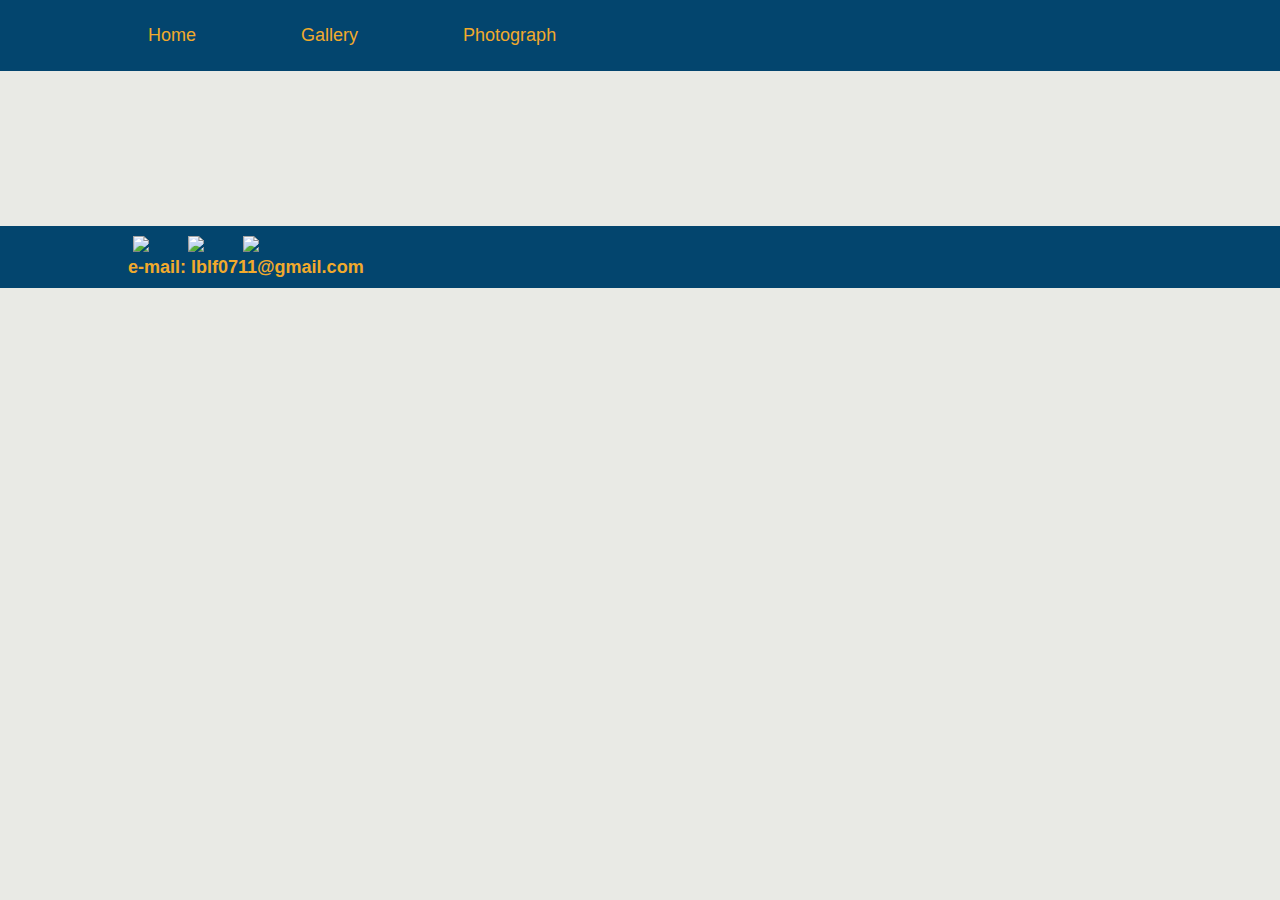
==== index.html @ 5a69929b "Add files via upload" ====
<!DOCTYPE html>
<html lang="en">

<head>
    <meta charset="UTF-8">
    <meta name="viewport" content="width=device-width, initial-scale=1.0">
    <title>Whity</title>
    <link rel="icon" href="..\Pic\小白.png" type="image/x-icon" />
    <link rel="stylesheet" href="Css/home.css">
</head>

<body>
    <nav id="main_menu">
        <ul class="level_1">
            <li><a href="home.html">Home</a>
            </li>
            <li>
                <a href="#">Gallery</a>
                <ul class="level_2">
                    <li><a href="illustration.html">Illustration</a></li>
                    <li><a href="trpg_1.html">Trpg</a></li>
                    <li><a href="animation.html">Animation</a></li>
                </ul>
            </li>
            <li><a href="photograph.html">Photograph</a></li>
        </ul>
    </nav>
    <video src="" autoplay loop muted ></video>
    <nav>
        <a href="https://www.facebook.com/profile.php?id=100027835171336"><img src="..\endterm_assignment\Pic\sns\facebook.png" width="40"></a>
        <a href="https://twitter.com/5hite_"><img src="..\endterm_assignment\Pic\sns\124021.png" width="40"></a>
        <a href="https://www.instagram.com/bisheng_bai/"><img src="..\endterm_assignment\Pic\sns\instagram.png" width="40"></a>
        <h4>e-mail: lblf0711@gmail.com</h4>
    </nav>
</body>
</html>
---- Css/home.css ----
body{
    font-family:arial black , Helvetica, sans-serif;
    font-size: large;
    margin: 0;
    background-color: rgb(233, 234, 229);
}

a{
    text-decoration: none;
}

ul {
    margin: 0;
    list-style: none;
}

#main_menu ul {
    list-style: none;
    padding-left: 0;
    background-color: rgb(3, 69, 110);
}

#main_menu ul li a {
    padding: 25px 80px 25px 20px;
    color: rgb(241, 170, 44);
    display: block;
}

#main_menu ul.level_1 > li {
    display: inline-block;
}
  
#main_menu ul.level_1 > li > a:hover {
    color: #000000;
    background-color: rgb(241, 170, 44);
}
  
#main_menu ul.level_2 {
    display: none;
    position: absolute;
}
  
#main_menu ul.level_2 li a:hover {
    color: #000000;
    background-color: rgb(241, 170, 44);
}
  
#main_menu ul.level_1 > li:hover  ul.level_2 {
    display: block;
}

nav{
    padding:0 10%;
    background-color: rgb(3, 69, 110);
}

div{
    padding:0 10%;
}

img{
    padding: 10px 5px 0;
    display: inline-block;
}

h4{
    color: rgb(241, 170, 44);
    margin: 0;
    padding: 0 0 10px;
}
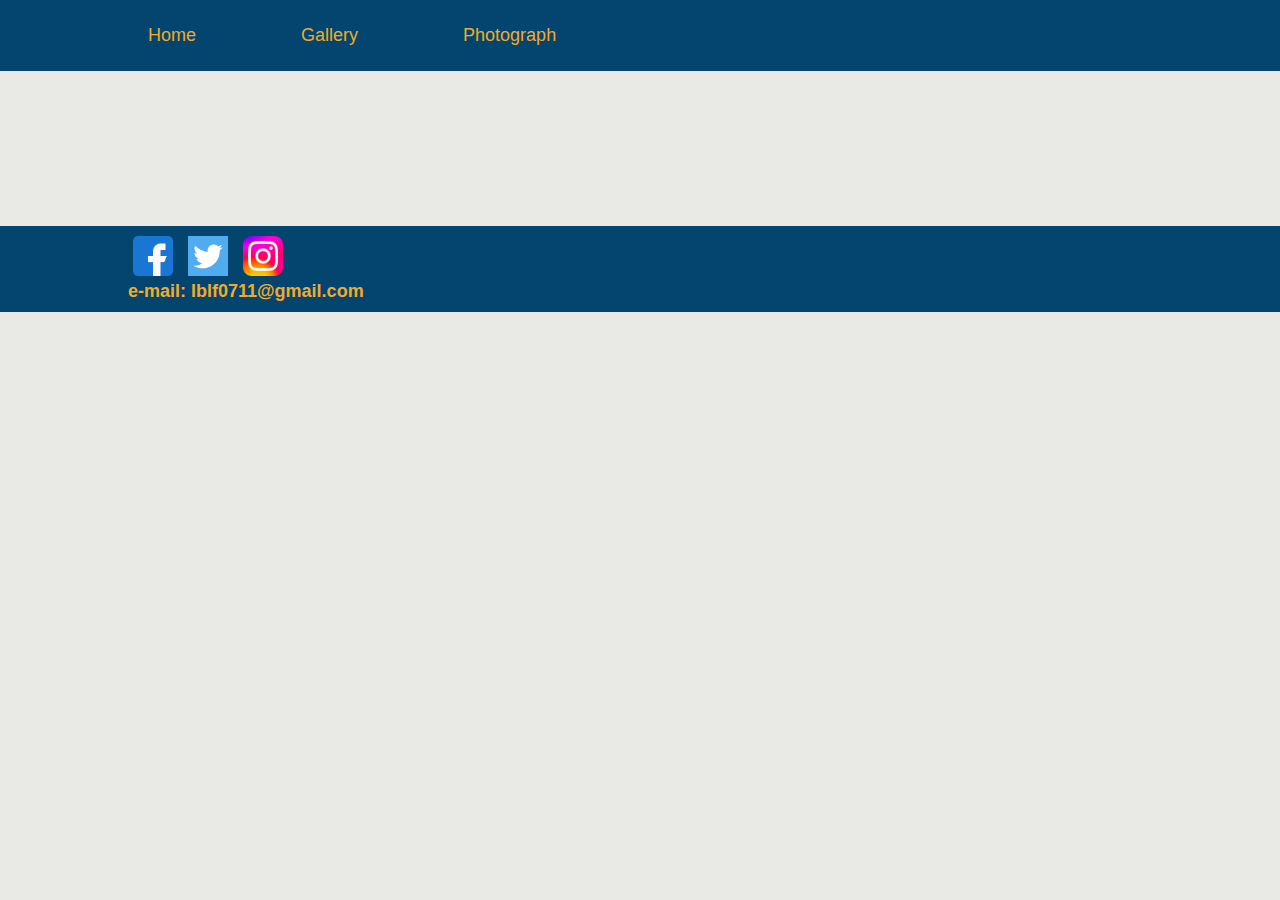
==== commit 87ccda18: "Update index.html" ====
--- a/index.html
+++ b/index.html
@@ -27,10 +27,10 @@
     </nav>
     <video src="" autoplay loop muted ></video>
     <nav>
-        <a href="https://www.facebook.com/profile.php?id=100027835171336"><img src="..\endterm_assignment\Pic\sns\facebook.png" width="40"></a>
-        <a href="https://twitter.com/5hite_"><img src="..\endterm_assignment\Pic\sns\124021.png" width="40"></a>
-        <a href="https://www.instagram.com/bisheng_bai/"><img src="..\endterm_assignment\Pic\sns\instagram.png" width="40"></a>
+        <a href="https://www.facebook.com/profile.php?id=100027835171336"><img src="..\Pic\sns\facebook.png" width="40"></a>
+        <a href="https://twitter.com/5hite_"><img src="..\Pic\sns\124021.png" width="40"></a>
+        <a href="https://www.instagram.com/bisheng_bai/"><img src="..\Pic\sns\instagram.png" width="40"></a>
         <h4>e-mail: lblf0711@gmail.com</h4>
     </nav>
 </body>
-</html>+</html>
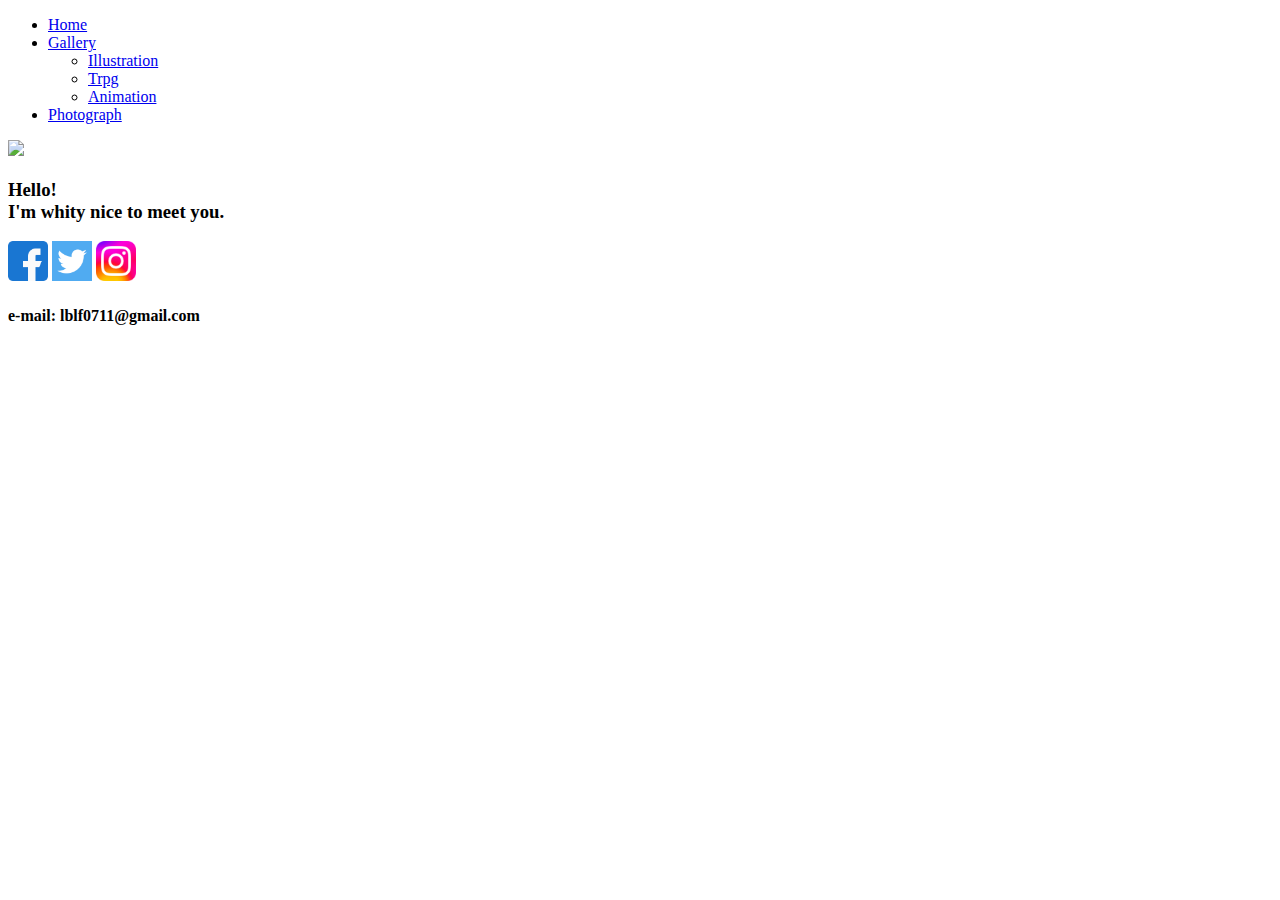
==== commit 34b02e53: "Add files via upload" ====
--- a/index.html
+++ b/index.html
@@ -6,13 +6,13 @@
     <meta name="viewport" content="width=device-width, initial-scale=1.0">
     <title>Whity</title>
     <link rel="icon" href="..\Pic\小白.png" type="image/x-icon" />
-    <link rel="stylesheet" href="Css/home.css">
+    <link rel="stylesheet" href="Css/index.css">
 </head>
 
 <body>
     <nav id="main_menu">
         <ul class="level_1">
-            <li><a href="home.html">Home</a>
+            <li><a href="index.html">Home</a>
             </li>
             <li>
                 <a href="#">Gallery</a>
@@ -25,12 +25,15 @@
             <li><a href="photograph.html">Photograph</a></li>
         </ul>
     </nav>
-    <video src="" autoplay loop muted ></video>
+    <div class="flex">
+    <img class="img2" src="Pic\image.png" width="300px">
+    <h3>Hello!<br />I'm whity nice to meet you.</h3>
+    </div>
     <nav>
-        <a href="https://www.facebook.com/profile.php?id=100027835171336"><img src="..\Pic\sns\facebook.png" width="40"></a>
-        <a href="https://twitter.com/5hite_"><img src="..\Pic\sns\124021.png" width="40"></a>
-        <a href="https://www.instagram.com/bisheng_bai/"><img src="..\Pic\sns\instagram.png" width="40"></a>
+        <a href="https://www.facebook.com/profile.php?id=100027835171336"><img src="Pic\sns\facebook.png" width="40"></a>
+        <a href="https://twitter.com/5hite_"><img src="Pic\sns\124021.png" width="40"></a>
+        <a href="https://www.instagram.com/bisheng_bai/"><img src="Pic\sns\instagram.png" width="40"></a>
         <h4>e-mail: lblf0711@gmail.com</h4>
     </nav>
 </body>
-</html>
+</html>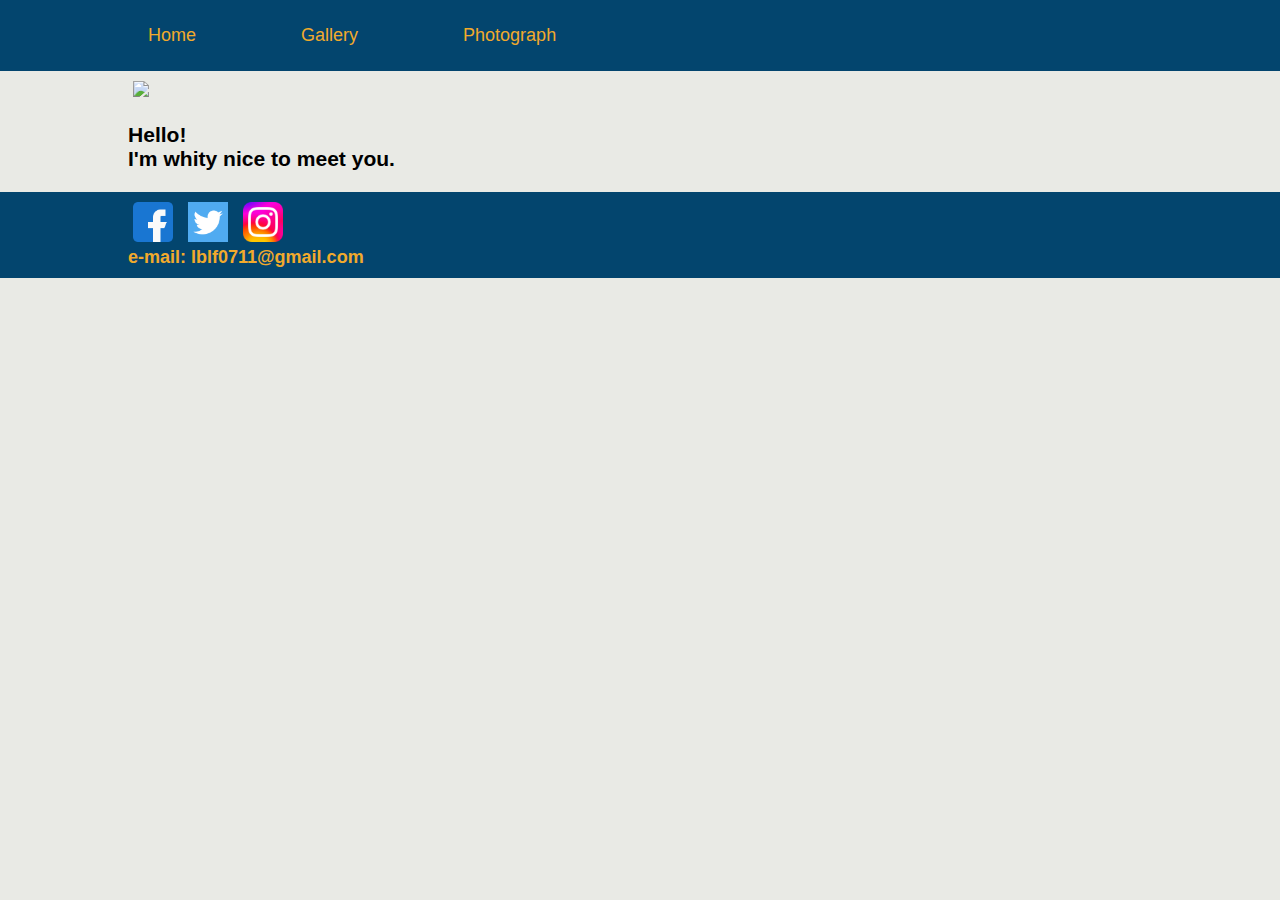
==== commit 1fe2c9fa: "Update index.html" ====
--- a/index.html
+++ b/index.html
@@ -6,7 +6,7 @@
     <meta name="viewport" content="width=device-width, initial-scale=1.0">
     <title>Whity</title>
     <link rel="icon" href="..\Pic\小白.png" type="image/x-icon" />
-    <link rel="stylesheet" href="Css/index.css">
+    <link rel="stylesheet" href="Css/home.css">
 </head>
 
 <body>
@@ -36,4 +36,4 @@
         <h4>e-mail: lblf0711@gmail.com</h4>
     </nav>
 </body>
-</html>+</html>
--- a/Css/home.css
+++ b/Css/home.css
@@ -0,0 +1,70 @@
+body{
+    font-family:arial black , Helvetica, sans-serif;
+    font-size: large;
+    margin: 0;
+    background-color: rgb(233, 234, 229);
+}
+
+a{
+    text-decoration: none;
+}
+
+ul {
+    margin: 0;
+    list-style: none;
+}
+
+#main_menu ul {
+    list-style: none;
+    padding-left: 0;
+    background-color: rgb(3, 69, 110);
+}
+
+#main_menu ul li a {
+    padding: 25px 80px 25px 20px;
+    color: rgb(241, 170, 44);
+    display: block;
+}
+
+#main_menu ul.level_1 > li {
+    display: inline-block;
+}
+  
+#main_menu ul.level_1 > li > a:hover {
+    color: #000000;
+    background-color: rgb(241, 170, 44);
+}
+  
+#main_menu ul.level_2 {
+    display: none;
+    position: absolute;
+}
+  
+#main_menu ul.level_2 li a:hover {
+    color: #000000;
+    background-color: rgb(241, 170, 44);
+}
+  
+#main_menu ul.level_1 > li:hover  ul.level_2 {
+    display: block;
+}
+
+nav{
+    padding:0 10%;
+    background-color: rgb(3, 69, 110);
+}
+
+div{
+    padding:0 10%;
+}
+
+img{
+    padding: 10px 5px 0;
+    display: inline-block;
+}
+
+h4{
+    color: rgb(241, 170, 44);
+    margin: 0;
+    padding: 0 0 10px;
+}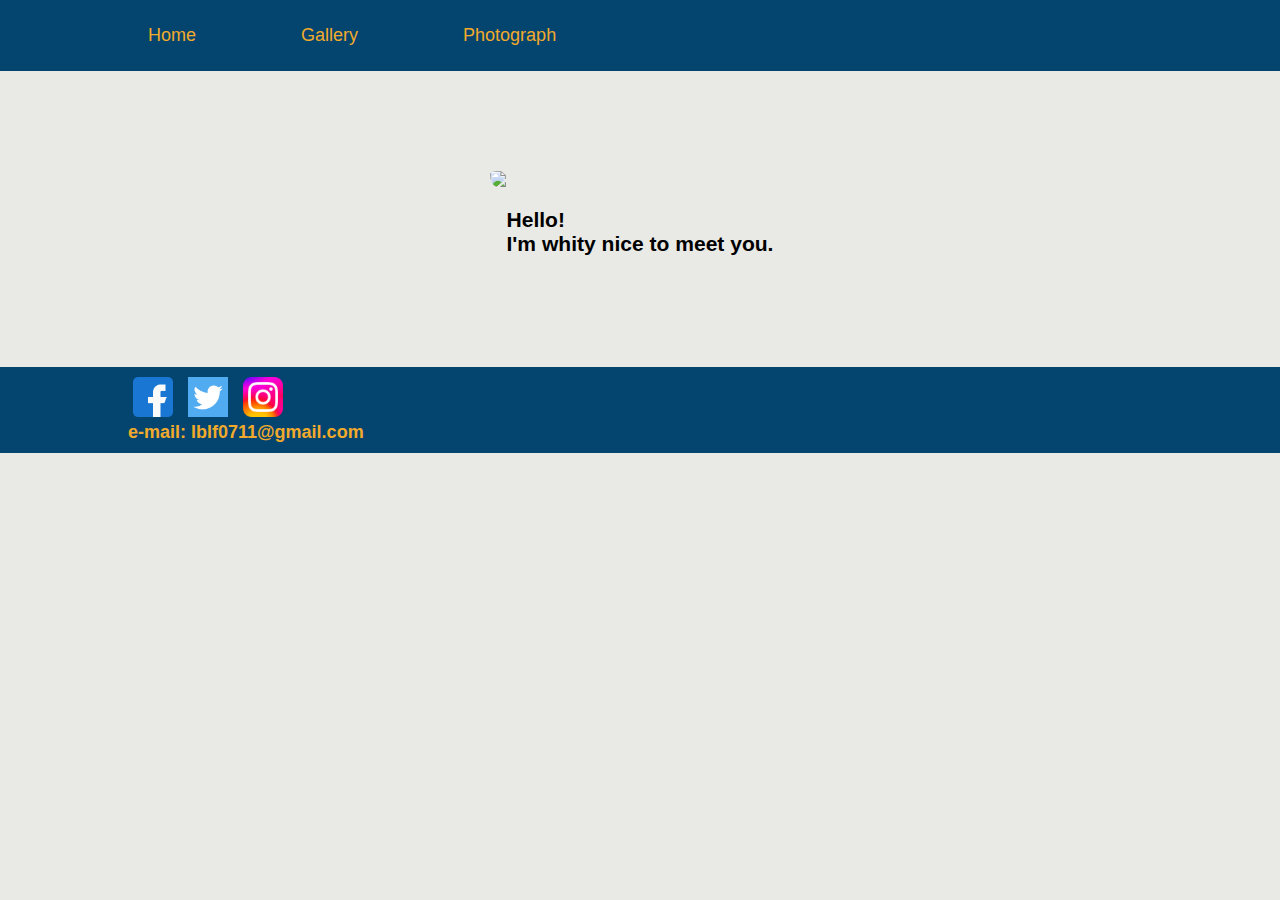
==== commit b57fec8e: "Update index.html" ====
--- a/index.html
+++ b/index.html
@@ -6,7 +6,7 @@
     <meta name="viewport" content="width=device-width, initial-scale=1.0">
     <title>Whity</title>
     <link rel="icon" href="..\Pic\小白.png" type="image/x-icon" />
-    <link rel="stylesheet" href="Css/home.css">
+    <link rel="stylesheet" href="Css/index.css">
 </head>
 
 <body>
--- a/Css/index.css
+++ b/Css/index.css
@@ -0,0 +1,83 @@
+body{
+    font-family:arial black , Helvetica, sans-serif;
+    font-size: large;
+    margin: 0;
+    background-color: rgb(233, 234, 229);
+}
+
+a{
+    text-decoration: none;
+}
+
+ul {
+    margin: 0;
+    list-style: none;
+}
+
+#main_menu ul {
+    list-style: none;
+    padding-left: 0;
+    background-color: rgb(3, 69, 110);
+    z-index: 999;
+}
+
+#main_menu ul li a {
+    padding: 25px 80px 25px 20px;
+    color: rgb(241, 170, 44);
+    display: block;
+}
+
+#main_menu ul.level_1 > li {
+    display: inline-block;
+}
+  
+#main_menu ul.level_1 > li > a:hover {
+    color: #000000;
+    background-color: rgb(241, 170, 44);
+}
+  
+#main_menu ul.level_2 {
+    display: none;
+    position: absolute;
+}
+  
+#main_menu ul.level_2 li a:hover {
+    color: #000000;
+    background-color: rgb(241, 170, 44);
+}
+  
+#main_menu ul.level_1 > li:hover  ul.level_2 {
+    display: block;
+}
+
+nav{
+    padding:0 10%;
+    background-color: rgb(3, 69, 110);
+}
+
+div{
+    padding:0 10%;
+    margin: 90px 0;
+}
+
+img{
+    padding: 10px 5px 0;
+    display: inline-block;
+}
+
+h4{
+    color: rgb(241, 170, 44);
+    margin: 0;
+    padding: 0 0 10px;
+}
+
+.img2{
+    border-radius: 25px;
+}
+
+.flex{
+    display: flex;
+    justify-content: center;
+    align-items: center;
+    flex-direction: column;
+}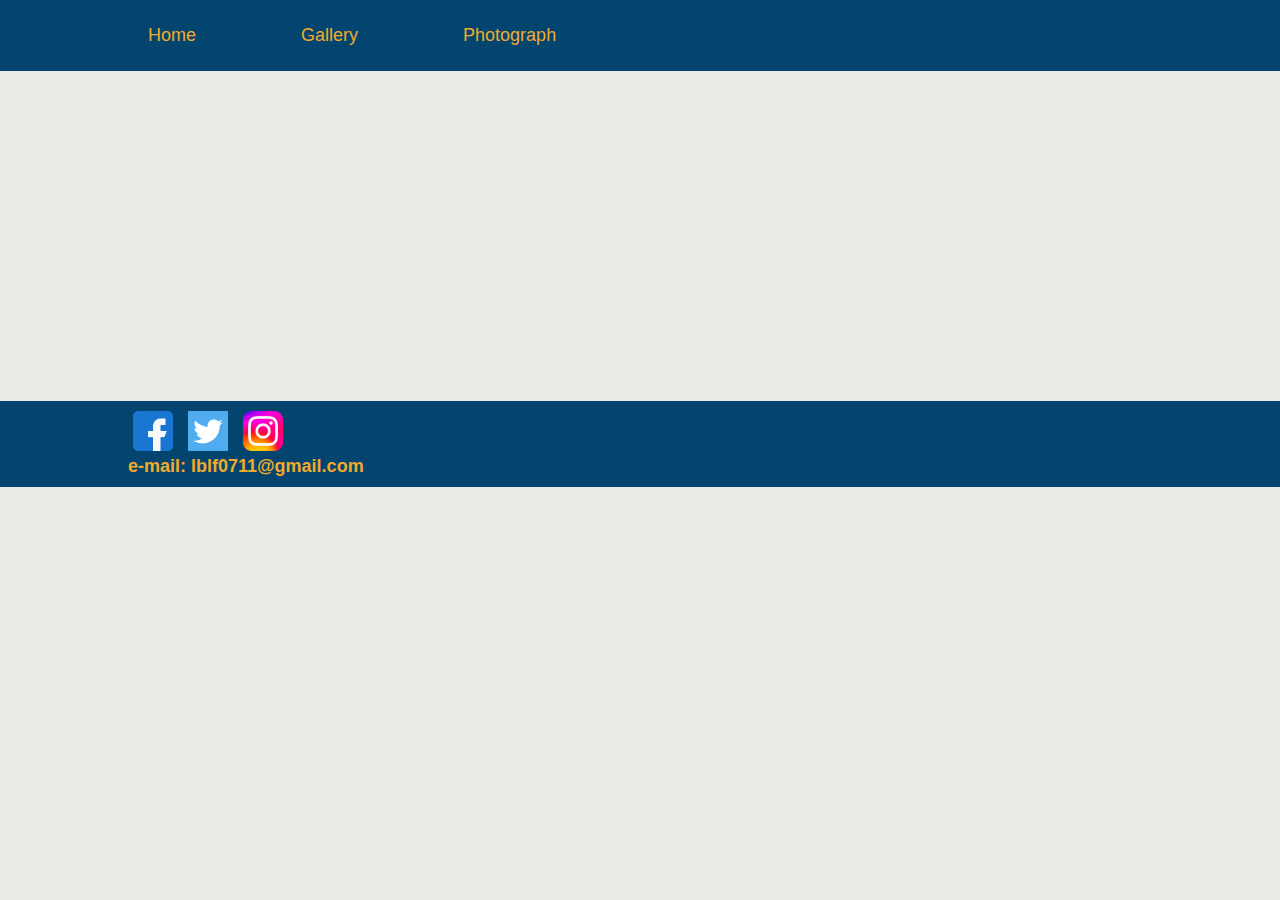
==== commit 0322c1ee: "Add files via upload" ====
--- a/index.html
+++ b/index.html
@@ -1,39 +1,66 @@
 <!DOCTYPE html>
 <html lang="en">
+<head>
+  <meta charset="UTF-8">
+  <meta name="viewport" content="width=device-width, initial-scale=1.0">
+  <title>Whity</title>
+  <link rel="icon" href="..\Pic\小白.png" type="image/x-icon" />
+  <link rel="stylesheet" href="Css/index.css">
+</head>
+<body>
+  <nav id="main_menu">
+    <ul class="level_1">
+      <li><a href="index.html">Home</a></li>
+      <li>
+        <a href="#">Gallery</a>
+        <ul class="level_2">
+          <li><a href="illustration.html">Illustration</a></li>
+          <li><a href="trpg_1.html">Logo</a></li>
+          <li><a href="animation.html">Animation</a></li>
+        </ul>
+      </li>
+      <li><a href="photograph.html">Photograph</a></li>
+    </ul>
+  </nav>
 
-<head>
-    <meta charset="UTF-8">
-    <meta name="viewport" content="width=device-width, initial-scale=1.0">
-    <title>Whity</title>
-    <link rel="icon" href="..\Pic\小白.png" type="image/x-icon" />
-    <link rel="stylesheet" href="Css/index.css">
-</head>
+  <div class="flex">
+    <video 
+      id="myVideo" 
+      src="Pic/video/First.mp4" 
+      autoplay 
+      muted 
+      playsinline
+    >
+    </video>
+  </div>
 
-<body>
-    <nav id="main_menu">
-        <ul class="level_1">
-            <li><a href="index.html">Home</a>
-            </li>
-            <li>
-                <a href="#">Gallery</a>
-                <ul class="level_2">
-                    <li><a href="illustration.html">Illustration</a></li>
-                    <li><a href="trpg_1.html">Trpg</a></li>
-                    <li><a href="animation.html">Animation</a></li>
-                </ul>
-            </li>
-            <li><a href="photograph.html">Photograph</a></li>
-        </ul>
-    </nav>
-    <div class="flex">
-    <img class="img2" src="Pic\image.png" width="300px">
-    <h3>Hello!<br />I'm whity nice to meet you.</h3>
-    </div>
-    <nav>
-        <a href="https://www.facebook.com/profile.php?id=100027835171336"><img src="Pic\sns\facebook.png" width="40"></a>
-        <a href="https://twitter.com/5hite_"><img src="Pic\sns\124021.png" width="40"></a>
-        <a href="https://www.instagram.com/bisheng_bai/"><img src="Pic\sns\instagram.png" width="40"></a>
-        <h4>e-mail: lblf0711@gmail.com</h4>
-    </nav>
+  <nav>
+    <a href="https://www.facebook.com/profile.php?id=100027835171336">
+      <img src="Pic\sns\facebook.png" width="40">
+    </a>
+    <a href="https://twitter.com/5hite_">
+      <img src="Pic\sns\124021.png" width="40">
+    </a>
+    <a href="https://www.instagram.com/bisheng_bai/">
+      <img src="Pic\sns\instagram.png" width="40">
+    </a>
+    <h4>e-mail: lblf0711@gmail.com</h4>
+  </nav>
+
+  <script>
+    document.addEventListener('DOMContentLoaded', () => {
+      const myVideo = document.getElementById('myVideo');
+      
+      // 監聽第一支影片結束事件
+      myVideo.addEventListener('ended', () => {
+        // 切換影片來源
+        myVideo.src = 'Pic/video/loop.mp4';
+        // 第二支影片重複播放
+        myVideo.loop = true;
+        // 再次開始播放
+        myVideo.play();
+      });
+    });
+  </script>
 </body>
 </html>
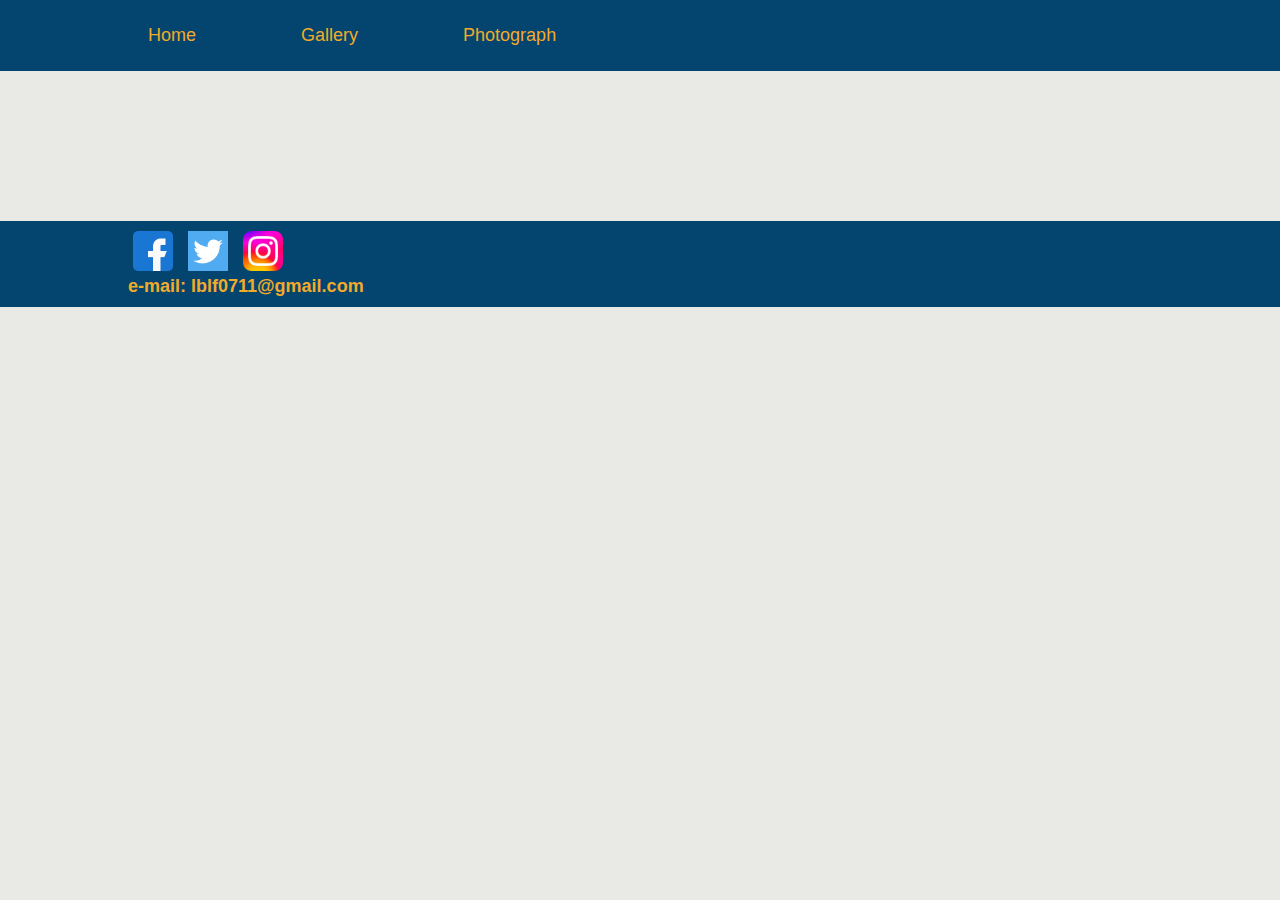
==== commit e73213e5: "Update index.html" ====
--- a/index.html
+++ b/index.html
@@ -54,7 +54,7 @@
       // 監聽第一支影片結束事件
       myVideo.addEventListener('ended', () => {
         // 切換影片來源
-        myVideo.src = 'Pic/video/loop.mp4';
+        myVideo.src = 'Pic/video/Loop.mp4';
         // 第二支影片重複播放
         myVideo.loop = true;
         // 再次開始播放
--- a/Css/index.css
+++ b/Css/index.css
@@ -57,7 +57,6 @@
 
 div{
     padding:0 10%;
-    margin: 90px 0;
 }
 
 img{
@@ -75,9 +74,18 @@
     border-radius: 25px;
 }
 
-.flex{
+.flex {
     display: flex;
     justify-content: center;
     align-items: center;
     flex-direction: column;
-}+    width: 100%;
+    padding: 0;
+    margin: 0;
+}
+
+.flex video {
+    width: 100%;
+    height: auto;
+    object-fit: cover;
+  }